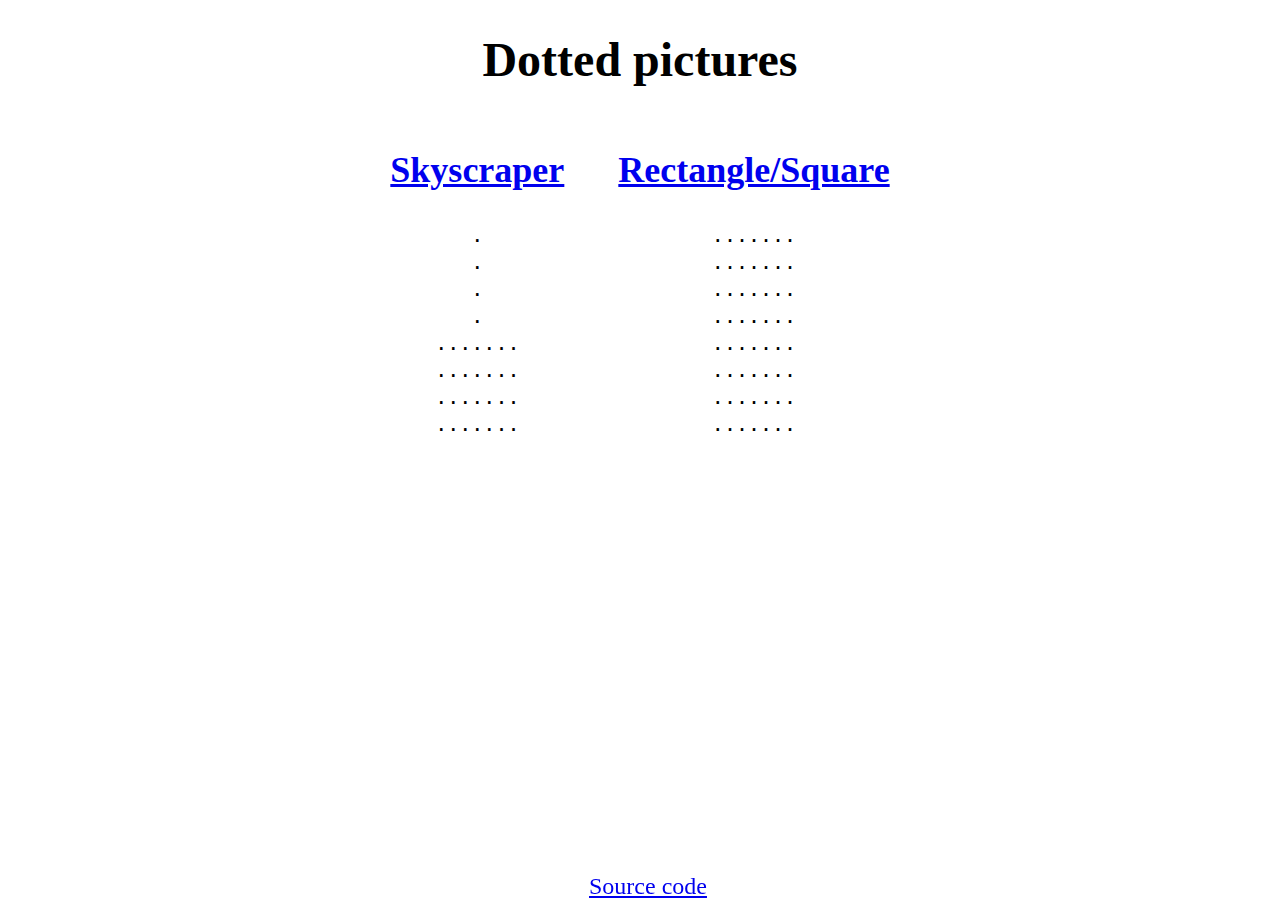
==== index.html @ c9dca50f "Added a print feature" ====
<!DOCTYPE html>
<html lang="en">

<head>
	<meta charset="UTF-8">
	<meta name="application-name" content="Dotted pictures">
	<meta name="author" content="Synthird">
	<meta name="description" content="Pictures made using dots.">
	<meta name="keywords", content="dots, ascii-art">
	<meta name="viewport" content="width=device-width, initial-scale=1.0">
	<link rel="shortcut icon" href="favicon.ico" type="image/x-icon">
	<link rel="stylesheet" href="styles/main.css">
	<link rel="stylesheet" href="styles/index.css">
	<title>Dotted pictures</title>
</head>

<body>
	<header>
		<h1>Dotted pictures</h1>
	</header>

	<main>
		<div>
			<h2><a href="pages/skyscraper.html">Skyscraper</a></h2>
			<code>
				. <br>
				. <br>
				. <br>
				. <br>
				....... <br>
				....... <br>
				....... <br>
				....... <br>
			 </code>
		</div>

		<div>
			<h2><a href="pages/rectangle.html">Rectangle/Square</a></h2>
			<code>
				....... <br>
				....... <br>
				....... <br>
				....... <br>
				....... <br>
				....... <br>
				....... <br>
				....... <br>
			</code>
		</div>
	</main>

	<footer>
		<a href="https://github.com/Synthird/Dotted-pictures" target="_blank">Source code</a>
	</footer>
</body>

</html>
---- styles/main.css ----
/* Modifying multiple elements */

button, input {
	font-size: large;
}

/* Modifying individual elements */

body {
	text-align: center;
	font-size: x-large;
}

nav {
	margin-bottom: 1em;
}

ul {
	padding: 0;
	margin: 0;
	list-style: none;
}

li {
	display: inline;
}

footer {
	position: fixed;
	bottom: 0;
	width: 100%;
}

/* Solution to the "no new line" bug : https://stackoverflow.com/questions/9980416/how-can-i-insert-new-line-carriage-returns-into-an-element-textcontent */
.canvas {
	white-space: pre;
}
---- styles/index.css ----
div {
	display: inline-block;
	margin: 0 1em 0;
}
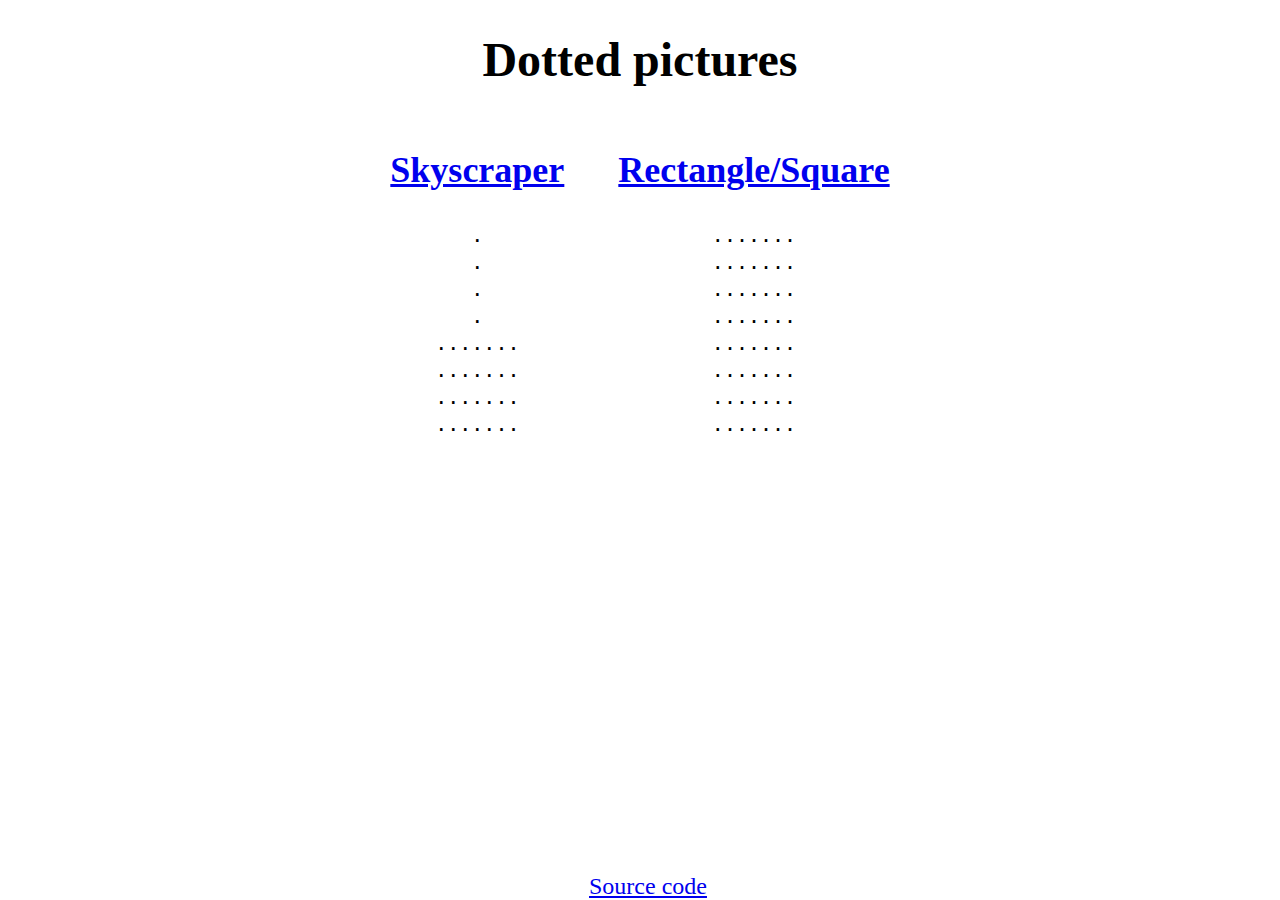
==== commit 7320a19b: "Removed the unused css class for the source code link" ====
--- a/index.html
+++ b/index.html
@@ -6,7 +6,7 @@
 	<meta name="application-name" content="Dotted pictures">
 	<meta name="author" content="Synthird">
 	<meta name="description" content="Pictures made using dots.">
-	<meta name="keywords", content="dots, ascii-art">
+	<meta name="keywords" content="dots, ascii-art">
 	<meta name="viewport" content="width=device-width, initial-scale=1.0">
 	<link rel="shortcut icon" href="favicon.ico" type="image/x-icon">
 	<link rel="stylesheet" href="styles/main.css">
--- a/styles/main.css
+++ b/styles/main.css
@@ -9,6 +9,10 @@
 body {
 	text-align: center;
 	font-size: x-large;
+}
+
+div div {
+	margin-top: 0.25em;
 }
 
 nav {
@@ -25,12 +29,6 @@
 	display: inline;
 }
 
-footer {
-	position: fixed;
-	bottom: 0;
-	width: 100%;
-}
-
 /* Solution to the "no new line" bug : https://stackoverflow.com/questions/9980416/how-can-i-insert-new-line-carriage-returns-into-an-element-textcontent */
 .canvas {
 	white-space: pre;
--- a/styles/index.css
+++ b/styles/index.css
@@ -1,4 +1,11 @@
 div {
 	display: inline-block;
 	margin: 0 1em 0;
+}
+
+footer {
+	background-color: white;
+	position: fixed;
+	bottom: 0;
+	width: 100%;
 }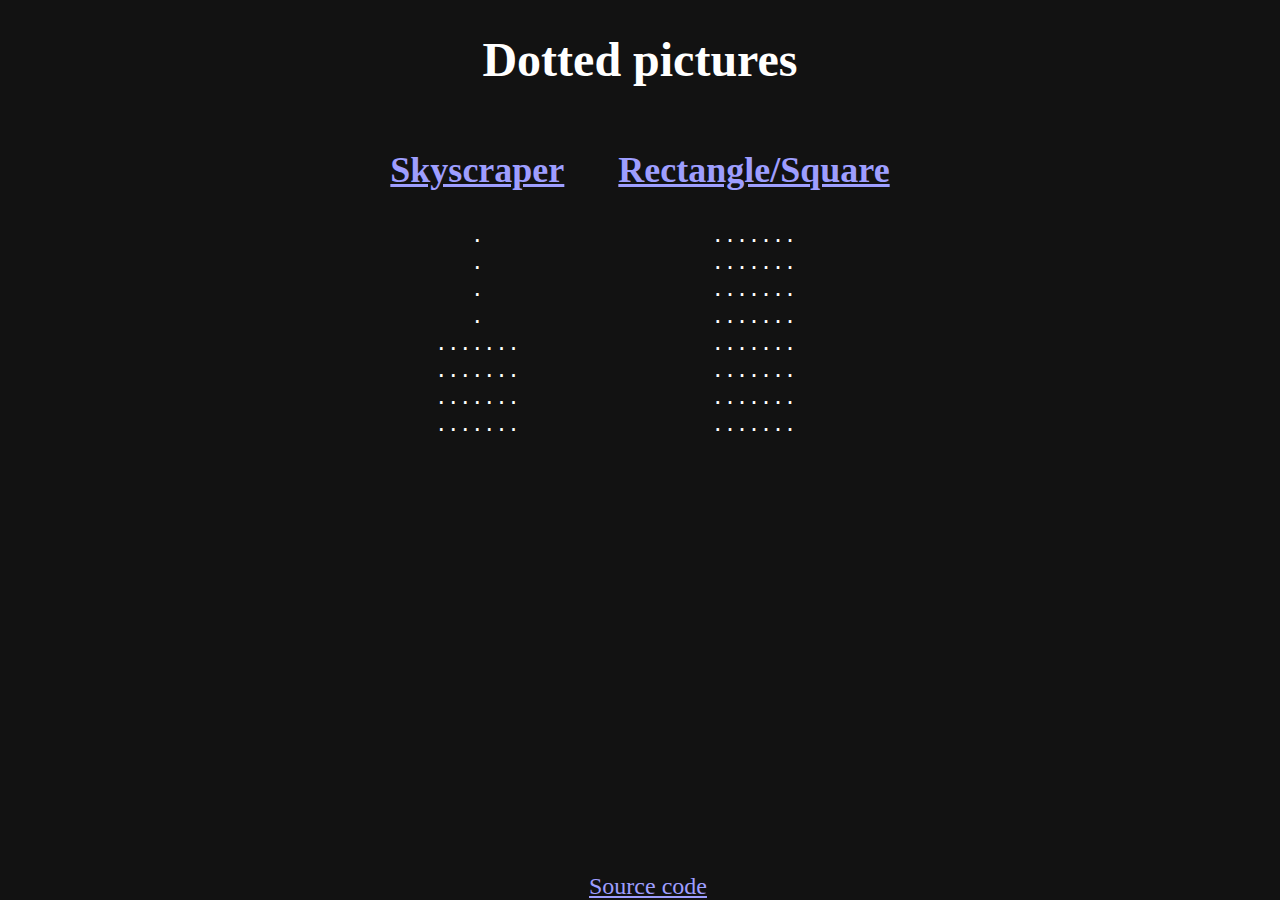
==== commit b7cf5ee7: "Removed favicon and replaced light mode with dark mode" ====
--- a/index.html
+++ b/index.html
@@ -5,10 +5,9 @@
 	<meta charset="UTF-8">
 	<meta name="application-name" content="Dotted pictures">
 	<meta name="author" content="Synthird">
-	<meta name="description" content="Pictures made using dots.">
+	<meta name="description" content="Using dots to create pictures.">
 	<meta name="keywords" content="dots, ascii-art">
 	<meta name="viewport" content="width=device-width, initial-scale=1.0">
-	<link rel="shortcut icon" href="favicon.ico" type="image/x-icon">
 	<link rel="stylesheet" href="styles/main.css">
 	<link rel="stylesheet" href="styles/index.css">
 	<title>Dotted pictures</title>
@@ -50,8 +49,8 @@
 	</main>
 
 	<footer>
-		<a href="https://github.com/Synthird/Dotted-pictures" target="_blank">Source code</a>
+		<a href="https://github.com/Synthird/dotted-pictures" target="_blank">Source code</a>
 	</footer>
 </body>
 
-</html>+</html>
--- a/styles/main.css
+++ b/styles/main.css
@@ -1,3 +1,7 @@
+:root {
+	color-scheme: dark;
+}
+
 /* Modifying multiple elements */
 
 button, input {
@@ -28,8 +32,3 @@
 li {
 	display: inline;
 }
-
-/* Solution to the "no new line" bug : https://stackoverflow.com/questions/9980416/how-can-i-insert-new-line-carriage-returns-into-an-element-textcontent */
-.canvas {
-	white-space: pre;
-}--- a/styles/index.css
+++ b/styles/index.css
@@ -4,8 +4,8 @@
 }
 
 footer {
-	background-color: white;
+	background-color: canvas;
 	position: fixed;
 	bottom: 0;
 	width: 100%;
-}+}
